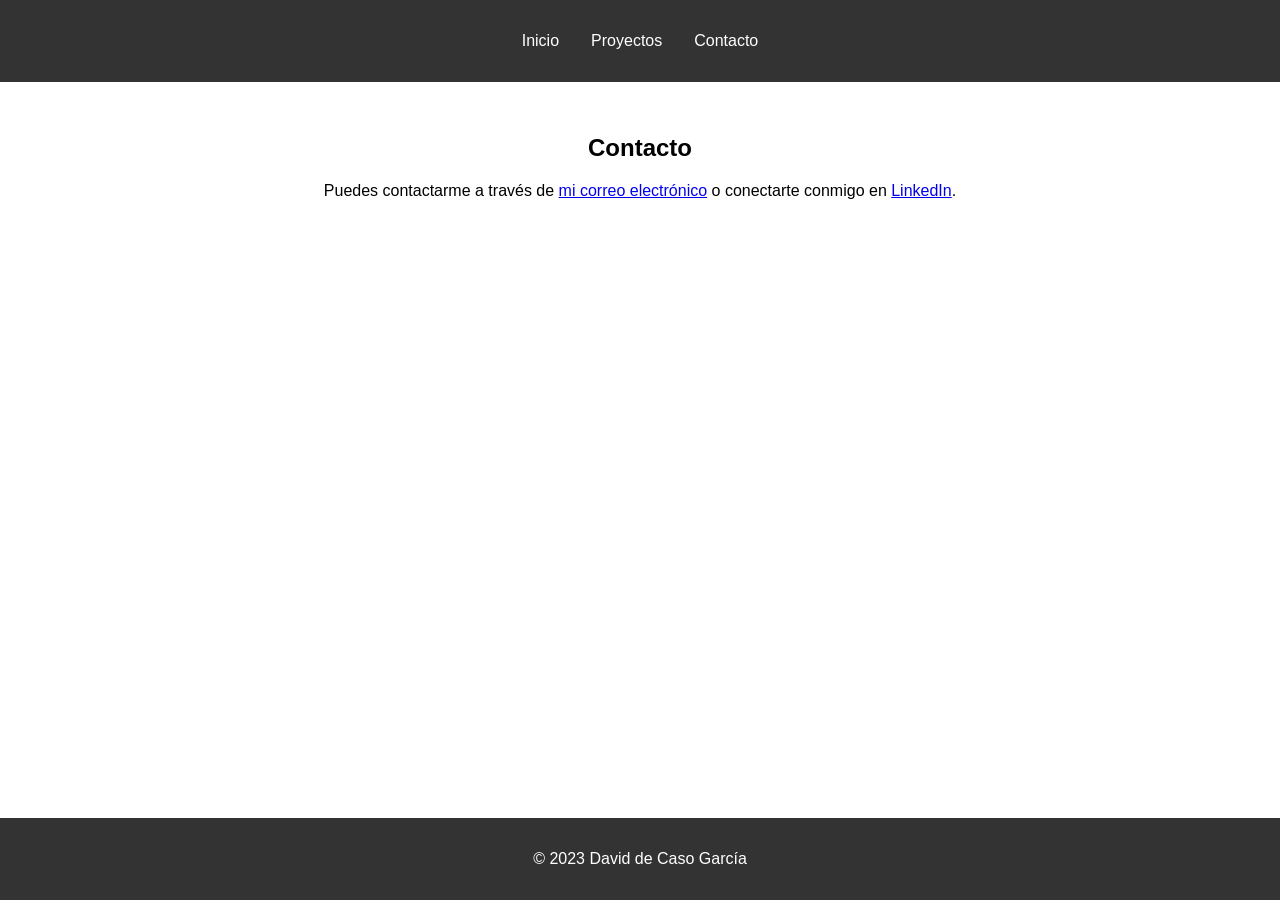
==== contact.html @ 9bc90e7f "Add initial HTML, CSS, and JavaScript files for portfolio website" ====
<!DOCTYPE html>
<html lang="es">
<head>
    <meta charset="UTF-8">
    <meta name="viewport" content="width=device-width, initial-scale=1.0">
    <title>Contacto - Portfolio de David</title>
    <link rel="stylesheet" href="styles.css">
</head>
<body>
    <header>
        <nav>
            <ul>
                <li><a href="index.html">Inicio</a></li>
                <li><a href="projects.html">Proyectos</a></li>
                <li><a href="contact.html">Contacto</a></li>
            </ul>
        </nav>
    </header>
    <main>
        <section class="contact">
            <h1>Contacto</h1>
            <p>Puedes contactarme a través de <a href="mailto:david.ddcg@gmail.com">mi correo electrónico</a> o conectarte conmigo en <a href="https://www.linkedin.com/in/david-de-caso-garcía/">LinkedIn</a>.</p>
        </section>
    </main>
    <footer>
        <p>&copy; 2023 David de Caso García</p>
    </footer>
    <script src="scripts.js"></script>
</body>
</html>
---- styles.css ----
body {
    font-family: Arial, sans-serif;
    margin: 0;
    padding: 0;
    box-sizing: border-box;
}

header {
    background-color: #333;
    color: white;
    padding: 1rem 0;
}

nav ul {
    list-style: none;
    display: flex;
    justify-content: center;
    padding: 0;
}

nav ul li {
    margin: 0 1rem;
}

nav ul li a {
    color: white;
    text-decoration: none;
}

.hero {
    background: url('hero-image.jpg') no-repeat center center/cover;
    color: white;
    text-align: center;
    padding: 5rem 1rem;
}

.projects, .contact {
    padding: 2rem 1rem;
    text-align: center;
}

.project {
    margin-bottom: 2rem;
}

footer {
    background-color: #333;
    color: white;
    text-align: center;
    padding: 1rem 0;
    position: fixed;
    width: 100%;
    bottom: 0;
}

@media (max-width: 768px) {
    nav ul {
        flex-direction: column;
    }

    .hero {
        padding: 3rem 1rem;
    }
}
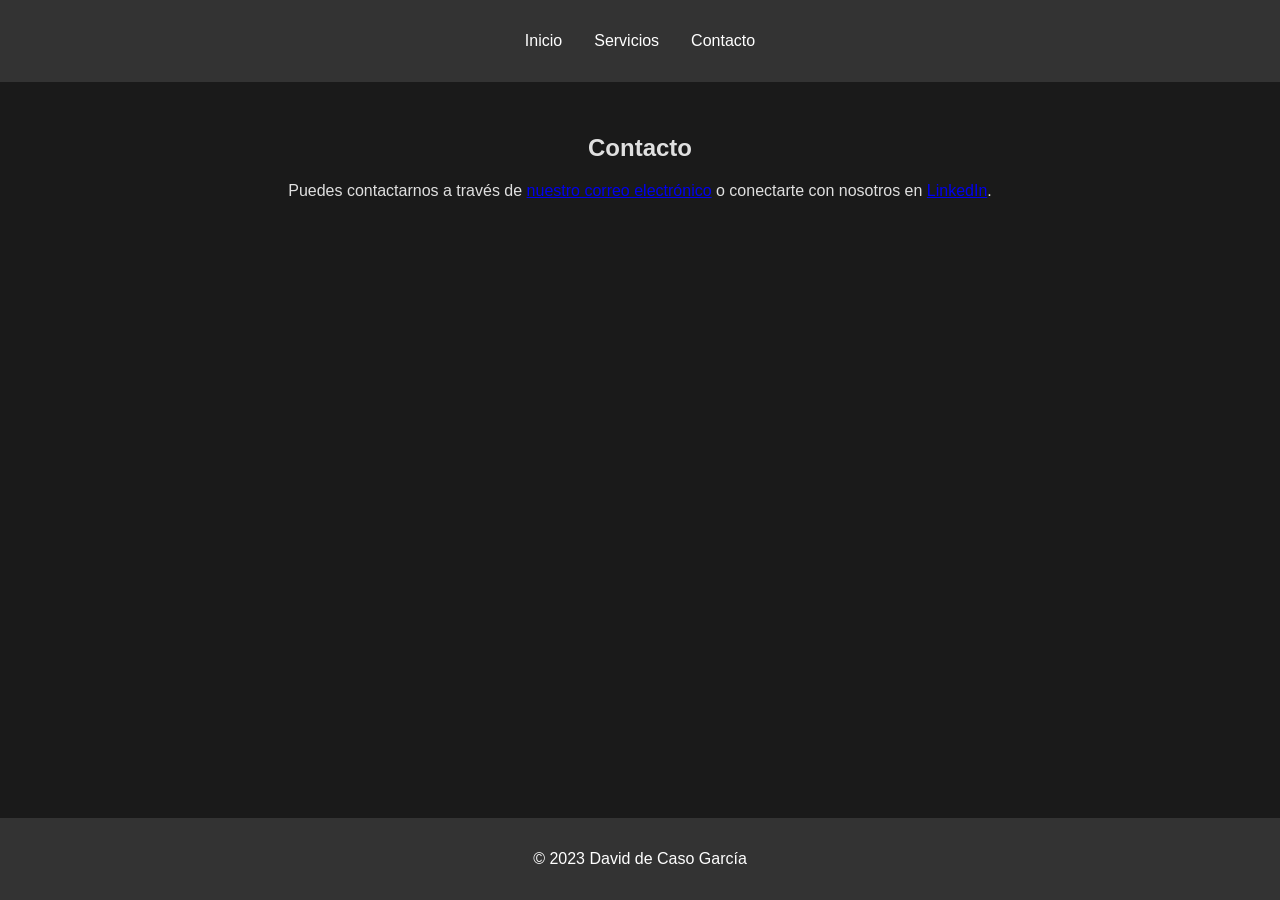
==== commit 64a548bf: "Update contact and index pages, add services page, and enhance styles" ====
--- a/contact.html
+++ b/contact.html
@@ -3,7 +3,7 @@
 <head>
     <meta charset="UTF-8">
     <meta name="viewport" content="width=device-width, initial-scale=1.0">
-    <title>Contacto - Portfolio de David</title>
+    <title>Contacto - David</title>
     <link rel="stylesheet" href="styles.css">
 </head>
 <body>
@@ -11,7 +11,7 @@
         <nav>
             <ul>
                 <li><a href="index.html">Inicio</a></li>
-                <li><a href="projects.html">Proyectos</a></li>
+                <li><a href="services.html">Servicios</a></li>
                 <li><a href="contact.html">Contacto</a></li>
             </ul>
         </nav>
@@ -19,7 +19,7 @@
     <main>
         <section class="contact">
             <h1>Contacto</h1>
-            <p>Puedes contactarme a través de <a href="mailto:david.ddcg@gmail.com">mi correo electrónico</a> o conectarte conmigo en <a href="https://www.linkedin.com/in/david-de-caso-garcía/">LinkedIn</a>.</p>
+            <p>Puedes contactarnos a través de <a href="mailto:david.ddcg@gmail.com">nuestro correo electrónico</a> o conectarte con nosotros en <a href="https://www.linkedin.com/in/david-de-caso-garcía/">LinkedIn</a>.</p>
         </section>
     </main>
     <footer>
--- a/styles.css
+++ b/styles.css
@@ -3,6 +3,8 @@
     margin: 0;
     padding: 0;
     box-sizing: border-box;
+    background-color: #1a1a1a;
+    color: #e0e0e0;
 }
 
 header {
@@ -27,20 +29,57 @@
     text-decoration: none;
 }
 
-.hero {
-    background: url('hero-image.jpg') no-repeat center center/cover;
+.intro {
+    background: url('images/intro-image.jpg') no-repeat center center/cover;
     color: white;
     text-align: center;
     padding: 5rem 1rem;
+    position: relative;
 }
 
-.projects, .contact {
+.intro::before {
+    content: '';
+    position: absolute;
+    top: 0;
+    left: 0;
+    width: 100%;
+    height: 100%;
+    background-color: rgba(0, 0, 0, 0.5);
+    z-index: 1;
+}
+
+.intro h1, .intro p, .intro .cta-button {
+    position: relative;
+    z-index: 2;
+}
+
+.intro .cta-button {
+    background-color: #ff9800;
+    color: white;
+    padding: 1rem 2rem;
+    text-decoration: none;
+    border-radius: 5px;
+    margin-top: 1rem;
+    display: inline-block;
+}
+
+.intro .cta-button:hover {
+    background-color: #e68900;
+}
+
+.about, .services, .contact {
     padding: 2rem 1rem;
     text-align: center;
 }
 
-.project {
+.service {
     margin-bottom: 2rem;
+}
+
+.service img {
+    width: 100%;
+    height: auto;
+    margin-bottom: 1rem;
 }
 
 footer {
@@ -58,7 +97,24 @@
         flex-direction: column;
     }
 
-    .hero {
+    .intro {
         padding: 3rem 1rem;
     }
+
+    .intro h1 {
+        font-size: 2rem;
+    }
+
+    .intro p {
+        font-size: 1rem;
+    }
+
+    .intro .cta-button {
+        padding: 0.5rem 1rem;
+        font-size: 0.875rem;
+    }
+
+    .about, .services, .contact {
+        padding: 1rem 0.5rem;
+    }
 }
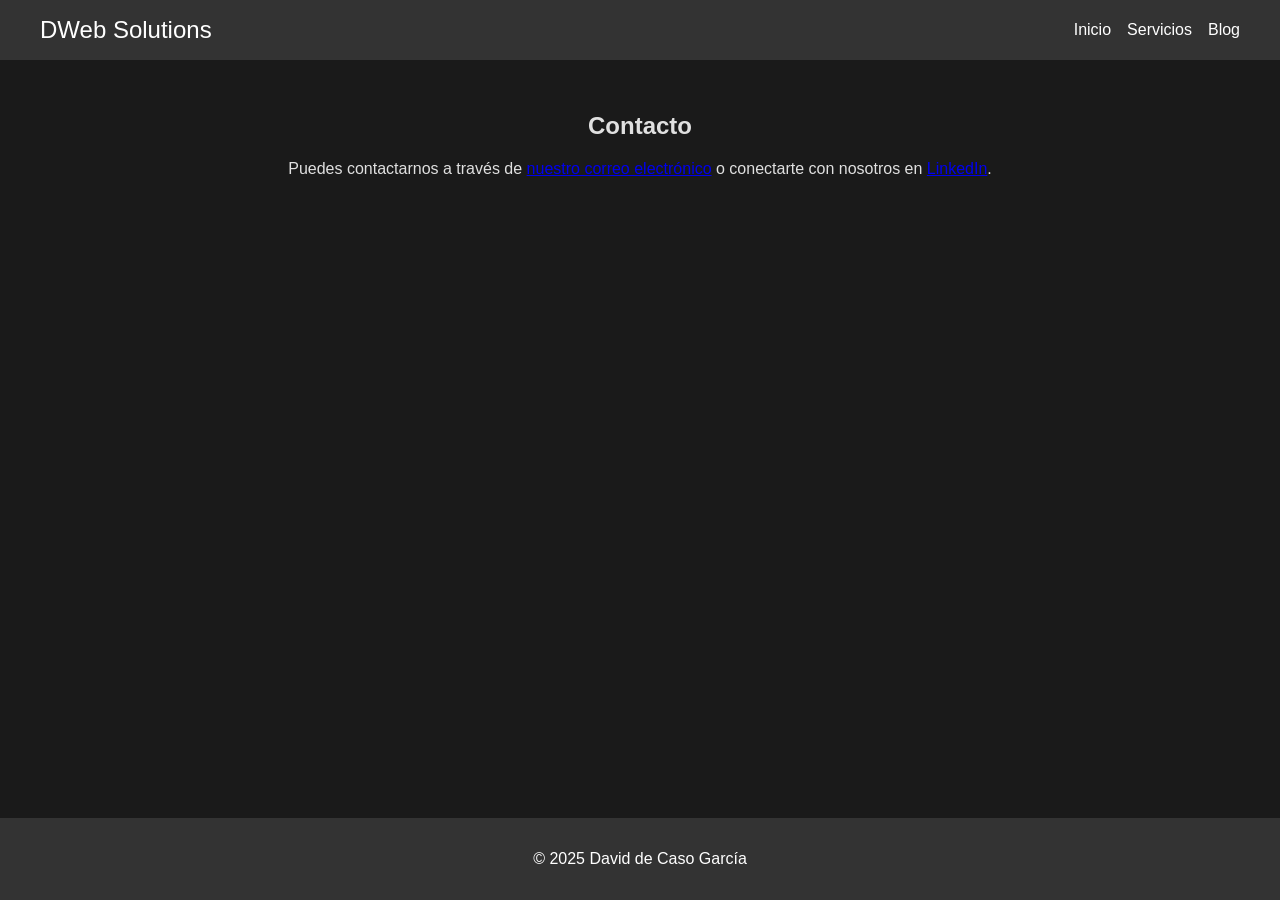
==== commit e36894f1: "Refactor navigation structure for projects and services pages, add responsive menu toggle, and updat" ====
--- a/contact.html
+++ b/contact.html
@@ -9,11 +9,21 @@
 <body>
     <header>
         <nav>
-            <ul>
-                <li><a href="index.html">Inicio</a></li>
-                <li><a href="services.html">Servicios</a></li>
-                <li><a href="contact.html">Contacto</a></li>
-            </ul>
+            <div class="nav-container">
+                <div class="logo">
+                    <a href="index.html">DWeb Solutions</a>
+                </div>
+                <ul class="nav-links">
+                    <li><a href="index.html">Inicio</a></li>
+                    <li><a href="services.html">Servicios</a></li>
+                    <li><a href="blog.html">Blog</a></li>
+                </ul>
+                <div class="menu-toggle">
+                    <span></span>
+                    <span></span>
+                    <span></span>
+                </div>
+            </div>
         </nav>
     </header>
     <main>
@@ -23,7 +33,7 @@
         </section>
     </main>
     <footer>
-        <p>&copy; 2023 David de Caso García</p>
+        <p>&copy; 2025 David de Caso García</p>
     </footer>
     <script src="scripts.js"></script>
 </body>
--- a/styles.css
+++ b/styles.css
@@ -5,6 +5,9 @@
     box-sizing: border-box;
     background-color: #1a1a1a;
     color: #e0e0e0;
+    display: flex;
+    flex-direction: column;
+    min-height: 100vh;
 }
 
 header {
@@ -13,20 +16,45 @@
     padding: 1rem 0;
 }
 
-nav ul {
+.nav-container {
+    display: flex;
+    justify-content: space-between;
+    align-items: center;
+    max-width: 1200px;
+    margin: 0 auto;
+    padding: 0 1rem;
+}
+
+.logo a {
+    color: white;
+    text-decoration: none;
+    font-size: 1.5rem;
+}
+
+.nav-links {
     list-style: none;
     display: flex;
-    justify-content: center;
+    gap: 1rem;
     padding: 0;
-}
-
-nav ul li {
-    margin: 0 1rem;
-}
-
-nav ul li a {
+    margin: 0;
+}
+
+.nav-links li a {
     color: white;
     text-decoration: none;
+}
+
+.menu-toggle {
+    display: none;
+    flex-direction: column;
+    cursor: pointer;
+}
+
+.menu-toggle span {
+    background: white;
+    height: 2px;
+    width: 25px;
+    margin: 4px 0;
 }
 
 .intro {
@@ -35,6 +63,7 @@
     text-align: center;
     padding: 5rem 1rem;
     position: relative;
+    flex: 1;
 }
 
 .intro::before {
@@ -72,6 +101,21 @@
     text-align: center;
 }
 
+.jobs {
+    padding: 2rem 1rem;
+    text-align: center;
+}
+
+.jobs ul {
+    list-style: none;
+    padding: 0;
+}
+
+.jobs li {
+    margin-bottom: 1rem;
+    font-size: 1.1rem;
+}
+
 .service {
     margin-bottom: 2rem;
 }
@@ -82,19 +126,55 @@
     margin-bottom: 1rem;
 }
 
+.blog {
+    padding: 2rem 1rem;
+    text-align: center;
+}
+
+.blog article {
+    margin-bottom: 2rem;
+}
+
+.blog article h2 {
+    font-size: 1.5rem;
+    margin-bottom: 0.5rem;
+}
+
+.blog article p {
+    font-size: 1rem;
+}
+
 footer {
     background-color: #333;
     color: white;
     text-align: center;
     padding: 1rem 0;
-    position: fixed;
-    width: 100%;
-    bottom: 0;
+    margin-top: auto;
 }
 
 @media (max-width: 768px) {
-    nav ul {
+    .nav-links {
+        display: none;
         flex-direction: column;
+        gap: 0;
+        background-color: rgba(51, 51, 51, 0.9);
+        position: absolute;
+        top: 60px;
+        right: 0;
+        width: 100%;
+        text-align: center;
+    }
+
+    .nav-links.active {
+        display: flex;
+    }
+
+    .nav-links li {
+        margin: 1rem 0;
+    }
+
+    .menu-toggle {
+        display: flex;
     }
 
     .intro {
@@ -114,7 +194,7 @@
         font-size: 0.875rem;
     }
 
-    .about, .services, .contact {
+    .about, .services, .contact, .jobs {
         padding: 1rem 0.5rem;
     }
 }
